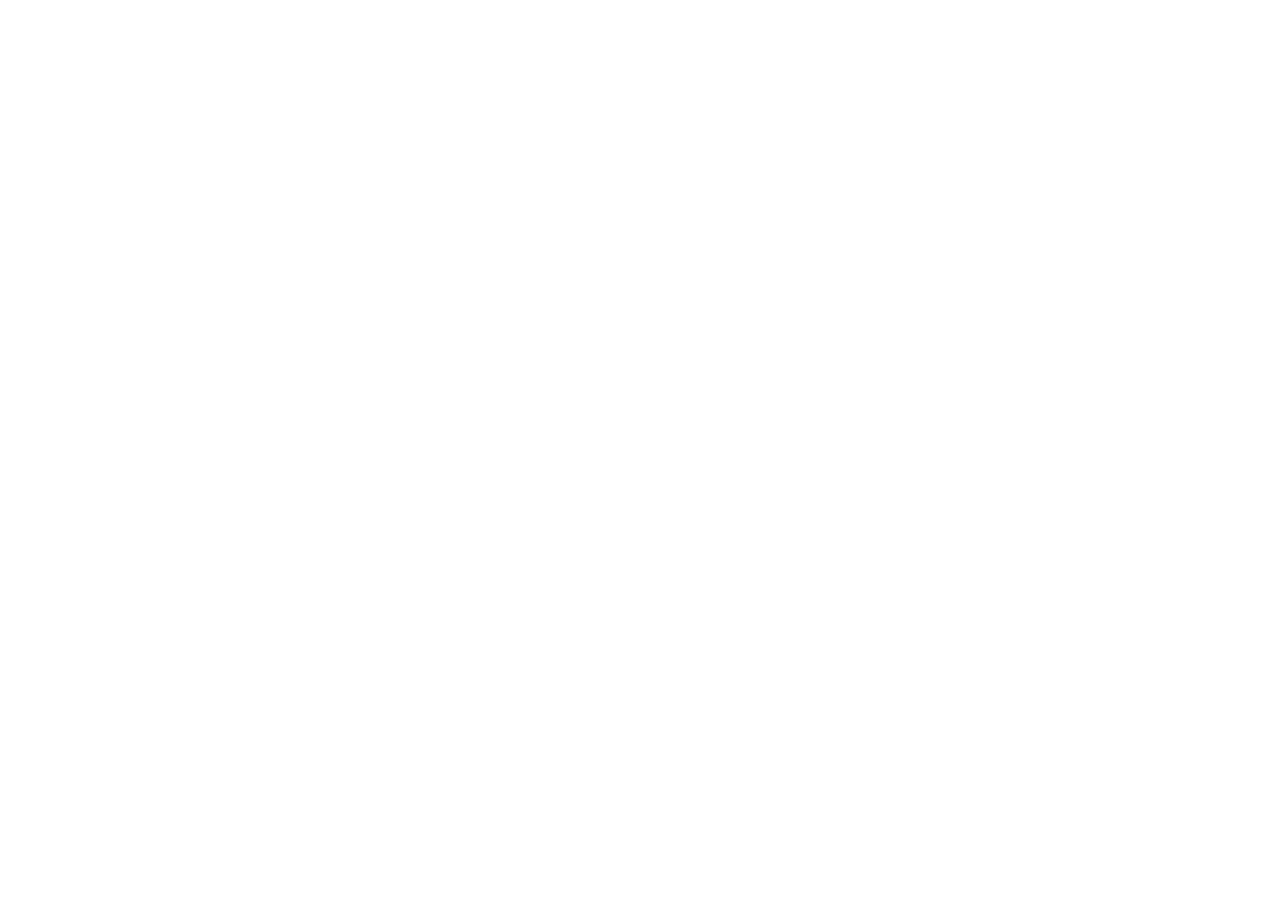
==== index.html @ cd883407 "Updated readme.md and default template" ====
<!DOCTYPE html>
<html>
<head>
	<title>andi 0.1 template</title>
	<style type="text/css">
		.row {
			width: auto;
			clear: both;
			margin-top: 25px;
		}
		.btn {
			background-color: #e7e7e7;
			padding: 15px;
			text-align: center;
			font-size: 30px;
			float: left;
			margin-right: 15px;
			border-radius: 30px;
		}
		#log {
			color: red;
			display : none;
			margin-top : 15px;
			padding: 15px;
			font-size : 30px;
			height : 100px;
			overflow : scroll;
			background-color : #e7e7e7;
		}
	</style>
</head>
<body>
	<div class="row">
		<div id="">
			<!-- write web app here -->
		</div>
	</div>
	<div class="row">
		<div id="log">
		</div>
	</div>
	<script>
		// andi 0.1 - mobile dev toolkit
		// Written by Kendall Purser
		// 2014.06.01

		var get, log, css, show, hide;

		// ***get function***
		get = function (id) {
			var temp_id = document.getElementById(id);
			return temp_id;
		}
		// ***log function***
		log = function (msg) {
			show("log");
			var temp = get("log").innerHTML;
			get("log").innerHTML = temp + "<br /> " + msg;
		} 
		// ***css interactions***
		css = function (id,key_val) {
			for (i in key_val) {
				get(id).style[i] = key_val[i];
			}
		};
		show = function (id) {
			css(id, {"display":"block"});
		};
		hide = function (id) {
			css(id, {"display":"none"});
		} ;
	</script>
	</body>
</html>
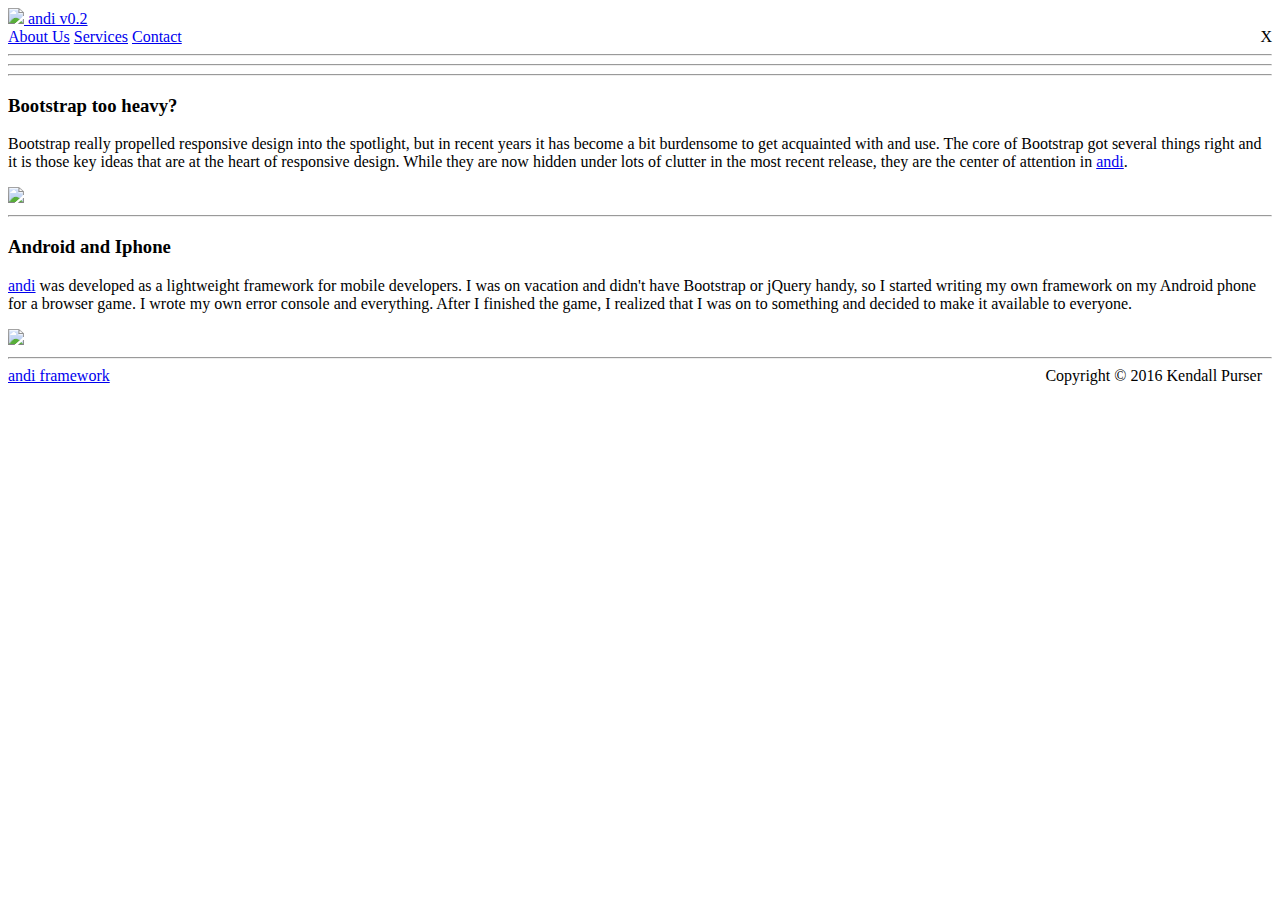
==== commit 9eb3a99d: "repo links for gh-pages" ====
--- a/index.html
+++ b/index.html
@@ -1,74 +1,66 @@
-<!DOCTYPE html>
+<!DOCTYPE html>  
 <html>
 <head>
-	<title>andi 0.1 template</title>
-	<style type="text/css">
-		.row {
-			width: auto;
-			clear: both;
-			margin-top: 25px;
-		}
-		.btn {
-			background-color: #e7e7e7;
-			padding: 15px;
-			text-align: center;
-			font-size: 30px;
-			float: left;
-			margin-right: 15px;
-			border-radius: 30px;
-		}
-		#log {
-			color: red;
-			display : none;
-			margin-top : 15px;
-			padding: 15px;
-			font-size : 30px;
-			height : 100px;
-			overflow : scroll;
-			background-color : #e7e7e7;
-		}
-	</style>
+	<title>andi 0.2 template</title>
+	<meta name="viewport" content="width=device-width,initial-scale=1.0">
+	<link rel="icon" href="favicon.png">
+	<link rel="stylesheet" href="andi.css" />
 </head>
 <body>
-	<div class="row">
-		<div id="">
-			<!-- write web app here -->
+	<div class="nav">
+		<a href="#">
+			<img class="logo" src="logo.png" />
+			andi v0.2
+		</a>
+		<div id="links" class="hide_phone">
+			<a onclick="a.menu_toggle();" class="show_phone" style="float:right; cursor:pointer;">
+				X
+			</a>
+			<a href="#">About Us</a>
+			<a href="#">Services</a>
+			<a href="#">Contact</a>
+		</div>
+		<div id="menu" onclick="a.menu_toggle();" class="show_phone">
+			<hr />
+			<hr />
+			<hr />
 		</div>
 	</div>
+	<!-- write web app here -->
 	<div class="row">
-		<div id="log">
+		<div id="main" class="cell50">
+			<h3>Bootstrap too heavy?</h3>
+			<p>
+				Bootstrap really propelled responsive design into the spotlight, but in recent years it has become a bit burdensome to get acquainted with and use. The core of Bootstrap got several things right and it is those key ideas that are at the heart of responsive design. While they are now hidden under lots of clutter in the most recent release, they are the center of attention in <a href="http://github.com/orwek/andi" target="_blank">andi</a>.
+			</p>
+			
 		</div>
+		<div class="cell50">
+			<img src="logo.png" class="center" style="width: 150px;" />
+		</div>
+		<hr />
 	</div>
-	<script>
-		// andi 0.1 - mobile dev toolkit
-		// Written by Kendall Purser
-		// 2014.06.01
+	<div class="row">
+		<div id="main" class="cell50">
+			<h3>Android and Iphone</h3>
+			<p>
+				<a href="http://github.com/orwek/andi" target="_blank">andi</a> was developed as a lightweight framework for mobile developers. I was on vacation and didn't have Bootstrap or jQuery handy, so I started writing my own framework on my Android phone for a browser game. I wrote my own error console and everything. After I finished the game, I realized that I was on to something and decided to make it available to everyone.
+			</p>
 
-		var get, log, css, show, hide;
+		</div>
+		<div class="cell50">
+			<img src="logo.png" class="center" style="width: 150px;" />
+		</div>
+		<hr />
+	</div>
+	<div class="footer">
+		<a href="https://github.com/orwek/andi" target="_blank">andi framework</a> 
+		<div style="float: right; margin-right: 10px;">Copyright &copy; 2016 Kendall Purser</div>
+	</div>
+	<div id="log"></div>
+<script src="andi.js"></script>
+<script>
 
-		// ***get function***
-		get = function (id) {
-			var temp_id = document.getElementById(id);
-			return temp_id;
-		}
-		// ***log function***
-		log = function (msg) {
-			show("log");
-			var temp = get("log").innerHTML;
-			get("log").innerHTML = temp + "<br /> " + msg;
-		} 
-		// ***css interactions***
-		css = function (id,key_val) {
-			for (i in key_val) {
-				get(id).style[i] = key_val[i];
-			}
-		};
-		show = function (id) {
-			css(id, {"display":"block"});
-		};
-		hide = function (id) {
-			css(id, {"display":"none"});
-		} ;
-	</script>
-	</body>
+</script>
+</body>
 </html>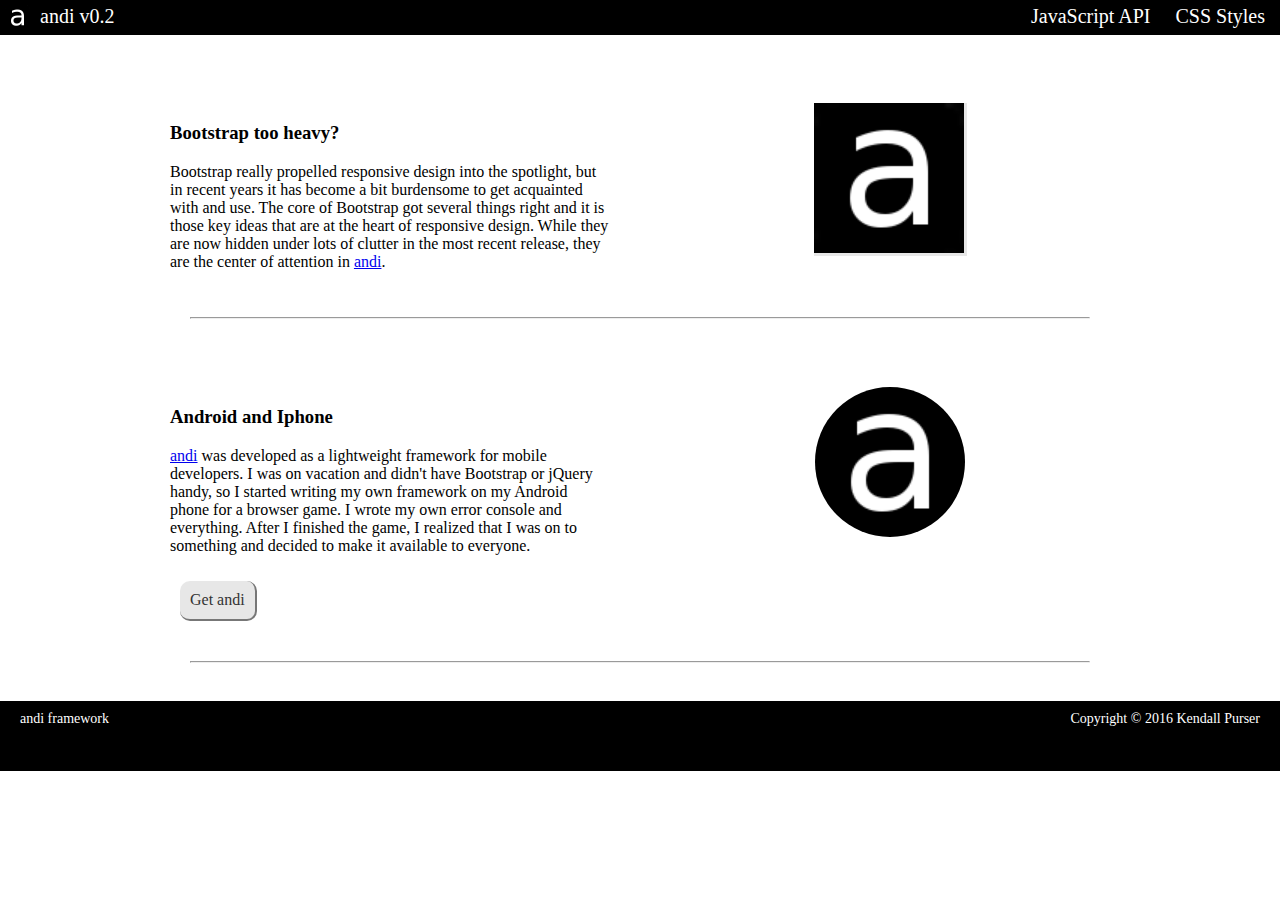
==== commit 20c0c843: "Merge pull request #4 from orwek/master" ====
--- a/index.html
+++ b/index.html
@@ -3,22 +3,21 @@
 <head>
 	<title>andi 0.2 template</title>
 	<meta name="viewport" content="width=device-width,initial-scale=1.0">
-	<link rel="icon" href="favicon.png">
-	<link rel="stylesheet" href="andi.css" />
+	<link rel="icon" href="img/favicon.png">
+	<link rel="stylesheet" href="css/andi.css" />
 </head>
 <body>
 	<div class="nav">
-		<a href="#">
-			<img class="logo" src="logo.png" />
+		<a href="index.html">
+			<img class="logo" src="img/logo.png" />
 			andi v0.2
 		</a>
 		<div id="links" class="hide_phone">
 			<a onclick="a.menu_toggle();" class="show_phone" style="float:right; cursor:pointer;">
 				X
 			</a>
-			<a href="#">About Us</a>
-			<a href="#">Services</a>
-			<a href="#">Contact</a>
+			<a href="https://github.com/orwek/andi">JavaScript API</a>
+			<a href="https://github.com/orwek/andi">CSS Styles</a>
 		</div>
 		<div id="menu" onclick="a.menu_toggle();" class="show_phone">
 			<hr />
@@ -28,37 +27,41 @@
 	</div>
 	<!-- write web app here -->
 	<div class="row">
-		<div id="main" class="cell50">
+		<div id="main" class="cell cell50">
 			<h3>Bootstrap too heavy?</h3>
 			<p>
 				Bootstrap really propelled responsive design into the spotlight, but in recent years it has become a bit burdensome to get acquainted with and use. The core of Bootstrap got several things right and it is those key ideas that are at the heart of responsive design. While they are now hidden under lots of clutter in the most recent release, they are the center of attention in <a href="http://github.com/orwek/andi" target="_blank">andi</a>.
 			</p>
 			
 		</div>
-		<div class="cell50">
-			<img src="logo.png" class="center" style="width: 150px;" />
+		<div class="cell cell50">
+			<img src="img/logo.png" class="center drop_light" style="width: 150px;" />
 		</div>
 		<hr />
 	</div>
 	<div class="row">
-		<div id="main" class="cell50">
+		<div id="main" class="cell cell50">
 			<h3>Android and Iphone</h3>
 			<p>
 				<a href="http://github.com/orwek/andi" target="_blank">andi</a> was developed as a lightweight framework for mobile developers. I was on vacation and didn't have Bootstrap or jQuery handy, so I started writing my own framework on my Android phone for a browser game. I wrote my own error console and everything. After I finished the game, I realized that I was on to something and decided to make it available to everyone.
 			</p>
+			<p>
+				<a href="http://github.com/orwek/andi" target="_blank" class="btn drop_dark">Get andi</a>
+			</p>
 
 		</div>
-		<div class="cell50">
-			<img src="logo.png" class="center" style="width: 150px;" />
+		<div class="cell cell50">
+			<img src="img/logo.png" class="center circle" style="width: 150px;" />
 		</div>
 		<hr />
 	</div>
 	<div class="footer">
-		<a href="https://github.com/orwek/andi" target="_blank">andi framework</a> 
-		<div style="float: right; margin-right: 10px;">Copyright &copy; 2016 Kendall Purser</div>
+		<a href="https://github.com/orwek/andi" target="_blank">andi framework</a>
+		<br class="show_phone" />
+		<div class="right">Copyright &copy; 2016 Kendall Purser</div>
 	</div>
 	<div id="log"></div>
-<script src="andi.js"></script>
+<script src="js/andi.js"></script>
 <script>
 
 </script>
--- a/css/andi.css
+++ b/css/andi.css
@@ -0,0 +1,233 @@
+/*
+	andi 0.2 - mobile dev toolkit
+	Written by Kendall Purser
+	2015.03.04
+	2016.02.11 (edit)
+*/
+
+/* Default styles (phone) */
+body {
+	margin: 0px;
+	padding: 0px;
+}
+
+.nav {
+	width: auto;
+	height: 25px;
+	font-size: 20px;
+	color: #ffffff;
+	background-color: #000000;
+	padding: 5px;
+}
+
+.nav a, .footer a {
+	margin: 0px 10px;
+	text-decoration: none;
+	color: #ffffff;
+}
+
+#links {
+	z-index: 100;
+	position: fixed;
+	top: 0px;
+	left: 0px;
+	width: 100%;
+	height: 100%;
+	background-color: #000000;
+	text-align: center;
+}
+
+#links a {
+	display: block;
+	margin: 10px;
+	clear: both;
+}
+
+#links a:hover {
+	text-decoration: underline;
+}
+
+.logo {
+	height: 25px;
+	float: left;
+}
+
+#menu {
+	float: right;
+	width: 30px;
+	padding: 5px;
+	margin-top: -5px;
+	cursor: pointer;
+}
+
+#menu hr {
+	margin: 5px 0px;
+}
+
+
+.footer {
+	clear: both;
+	width: auto;
+	height: 50px;
+	font-size: 14px;
+	color: #ffffff;
+	background-color: #000000;
+	padding: 10px;
+	text-align: center;
+}
+
+hr {
+	clear:both;
+	margin: 0px 5%;
+}
+
+
+/* grid styles */
+
+.center {
+	margin: 5% auto;
+	display: block;
+}
+
+.row {
+	width: auto;
+	clear: both;
+	margin: 3% auto;
+}
+
+.btn {
+	background-color: #e7e7e7;
+	color: #333333;
+	padding: 10px;
+	text-align: center;
+	font-size: 16px;
+	float: left;
+	margin: 10px;
+	border-radius: 10px;
+	text-decoration: none;
+	cursor: pointer;
+	
+}
+
+.btn:hover {
+	background-color: #333333;
+	color: #e7e7e7;
+}
+
+.drop_light {
+	border-bottom: 3px solid #e7e7e7;
+	border-right: 3px solid #e7e7e7;
+}
+
+.drop_dark {
+	border-bottom: 2px solid #777777;
+	border-right: 2px solid #777777;
+}
+
+.round {
+	border-radius: 10px;
+}
+
+.circle {
+	border-radius: 50%;
+	overflow: hidden;
+}
+
+.hide_phone {
+	display: none;
+}
+
+#log {
+	color: red;
+	display : none;
+	margin-top : 15px;
+	padding: 15px;
+	font-size : 30px;
+	height : 150px;
+	overflow : scroll;
+	background-color : #e7e7e7;
+	border-radius: 30px;
+}
+
+.cell, .cell25, .cell30, .cell50, .cell60, .cell75 {
+	float: none;
+	width: auto;
+	padding: 3%;
+	clear: both;
+}
+
+
+
+/* bigger than a phone */
+@media all and (min-width: 450px) {
+	#links {
+		display: block !important;
+		float: right;
+		background-color: none;
+		height: 25px;
+		width: auto;
+		position: relative;
+	}
+
+	#links a {
+		display: inline;
+	}
+
+	.show_phone {
+		display: none !important;
+	}
+
+	.hide_phone {
+		display: block;
+	}
+
+	.footer {
+		text-align: left;
+	}
+
+	.right {
+		float: right;
+		margin-right: 10px;
+	}
+
+	.row img {
+		margin-top: 10%;
+	}
+
+	.row {
+		width: auto;
+		clear: both;
+		margin: 3% auto;
+	}
+	.cell {
+		float: left;
+		padding: 3%;
+		clear: none;
+	}
+	.cell25 {
+		width: 19%;
+	}
+	.cell30 {
+		width: 24%;
+	}
+	.cell50 {
+		width: 44%;
+	}
+	.cell60 {
+		width: 54%;
+	}
+	.cell75 {
+		width: 69%;
+	}
+}
+@media all and (min-width: 1000px)  {
+	.row {
+		width: 1000px;
+		clear: both;
+		margin: 3% auto;
+	}
+
+	.row img {
+		margin-top: auto;
+	}
+}